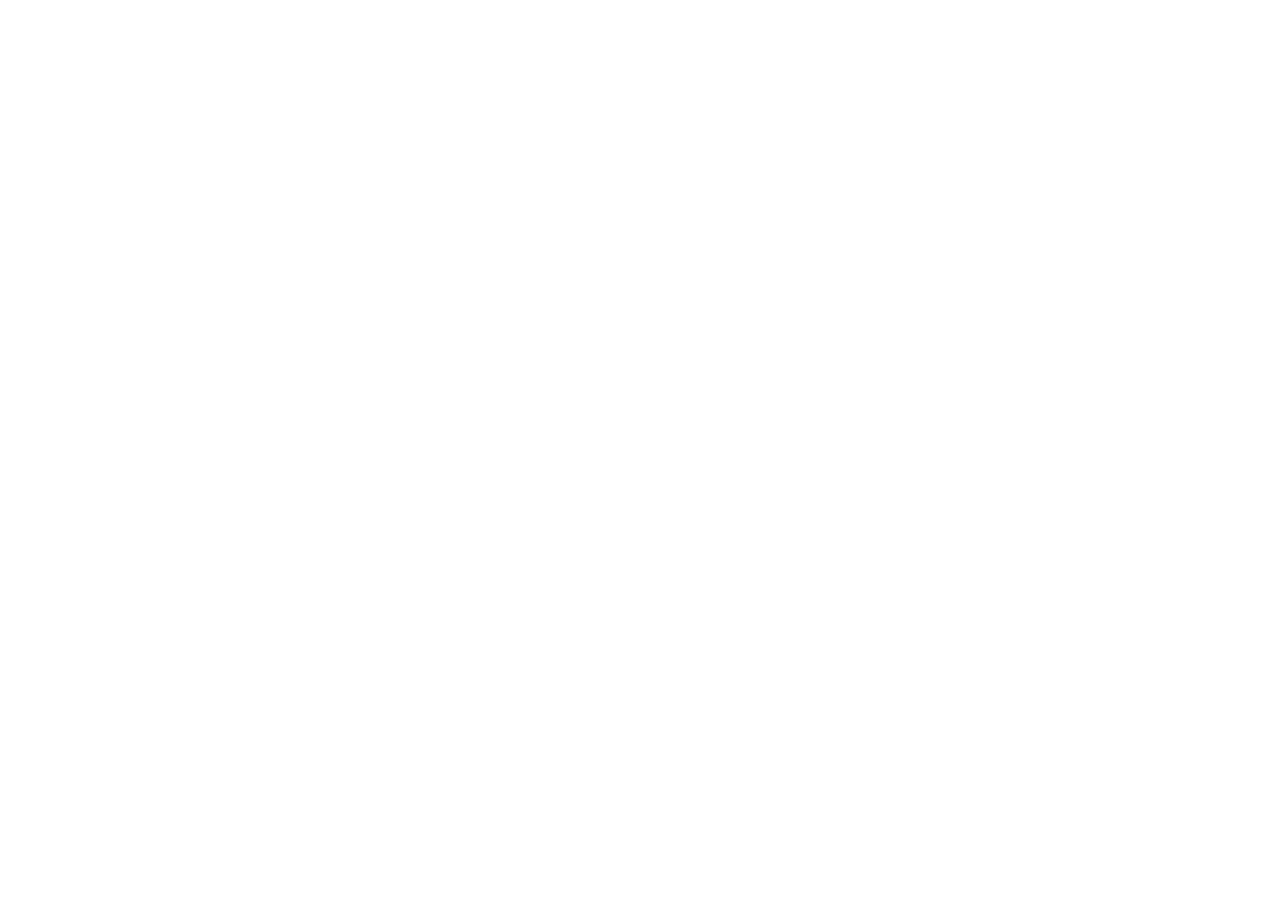
==== connect.html @ 81e5761a "2" ====
<!DOCTYPE html>
    <html lang="zh-cn">
    <head>
        <meta charset="UTF-8">
        <meta name="viewport" content="width=device-width, initial-scale=1.0">
        <meta http-equiv="X-UA-Compatible" content="ie=edge">
        <title>Document</title>
    </head>
    <body>
        <div>
            
        </div>
    </body>
    </html>
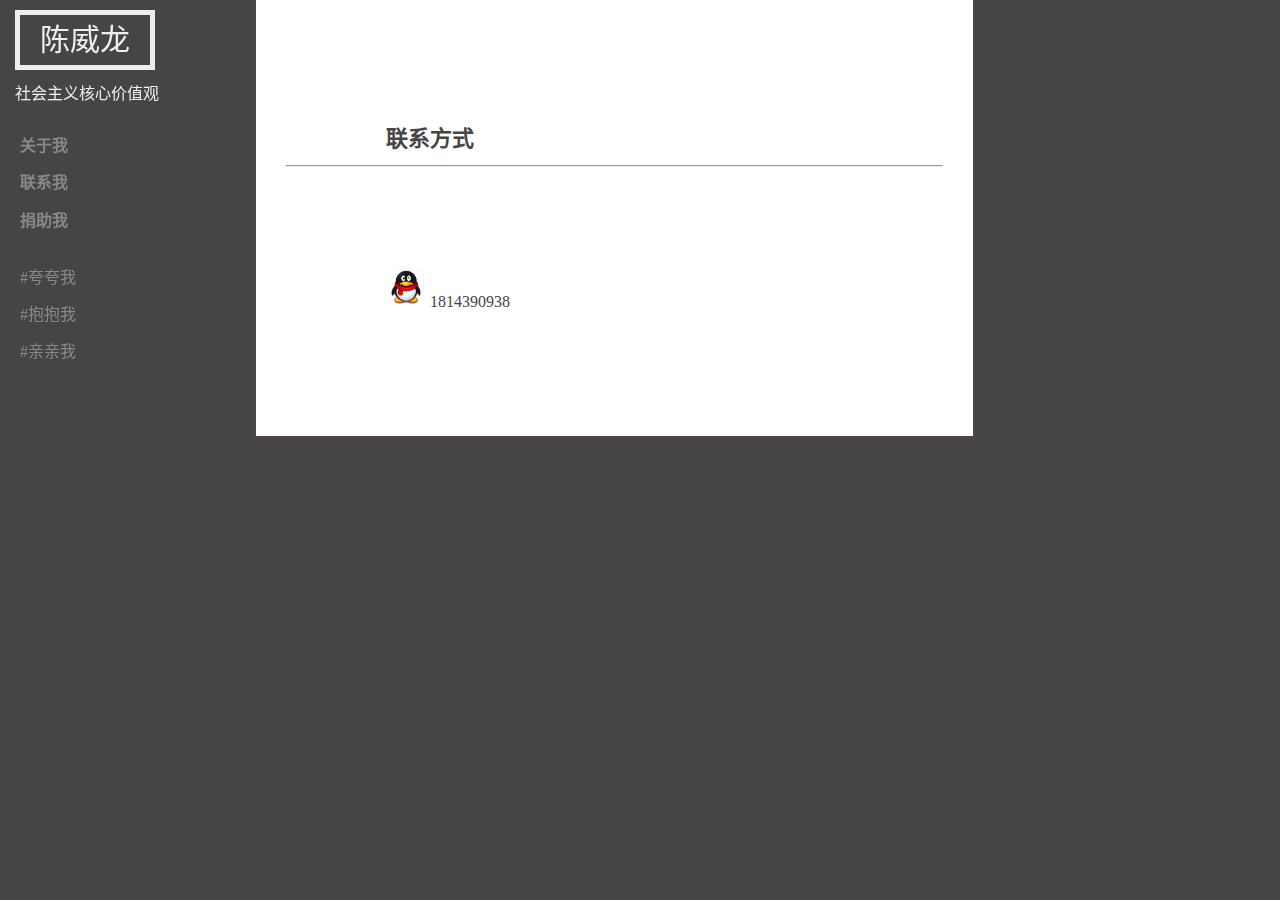
==== commit 34e93374: "3" ====
--- a/connect.html
+++ b/connect.html
@@ -1,14 +1,39 @@
-    <!DOCTYPE html>
-    <html lang="zh-cn">
-    <head>
-        <meta charset="UTF-8">
-        <meta name="viewport" content="width=device-width, initial-scale=1.0">
-        <meta http-equiv="X-UA-Compatible" content="ie=edge">
-        <title>Document</title>
-    </head>
-    <body>
-        <div>
-            
+<!DOCTYPE html>
+<html lang="zh-cn">
+<head>
+    <meta charset="UTF-8">
+    <meta name="viewport" content="width=di, initial-scale=1.0">
+    <meta http-equiv="X-UA-Compatible" content="ie=edge">
+    <link rel="stylesheet" href="css/normalize.css">
+    <link rel="stylesheet" href="css/main.css">
+    <title>联系我</title>
+</head>
+<body>
+    <div class="side-bar">
+        <div class="header"><!--导航-->
+            <a href="index.html" class="logo">陈威龙</a>
+            <div class="intro">社会主义核心价值观</div>
         </div>
-    </body>
-    </html>+        <div class="nav">
+            <a href="#" class="item">关于我</a>
+            <a href="connect.html" class="item">联系我</a>
+            <a href="#" class="item">捐助我</a>
+        </div>
+        <div class="tag-list">
+            <a href="#" class="item">#夸夸我</a>
+            <a href="#" class="item">#抱抱我</a>
+            <a href="#" class="item">#亲亲我</a>
+        </div>
+    </div>
+    <div class="main">
+        <div class="connect">
+            <div class="header">联系方式                    </div>
+            <hr>
+            <div class="qq">
+                <img src="img/qq.png" alt="">    
+                1814390938
+            </div>
+    </div>
+
+</body>
+</html>--- a/css/main.css
+++ b/css/main.css
@@ -0,0 +1,81 @@
+body {
+    background: #454545;
+    line-height: 1.7;
+}
+
+a {
+    text-decoration: none;
+}
+a ,body{
+    color: #eee;
+}
+.side-bar {
+    float: left;
+    width: 20%;
+    position: fixed;
+}
+.side-bar > *{
+    padding: 10px 15px;
+}
+
+.side-bar .nav a,
+.side-bar .tag-list a {
+    display: block;
+    padding: 5px;
+    color:#888;
+    transition: color 200ms;
+}
+
+.side-bar .nav a:hover,
+.side-bar .tag-list a:hover {
+    color:#eee;
+}
+.side-bar .nav a{
+    font-weight: 700;
+}
+
+.main {
+   float: right;
+   width: 80%;
+   color: #454545;
+}
+
+.header .logo {
+    line-height: 1;
+    border: 5px solid #eee;
+    padding: 10px 20px;
+    font-size: 30px;
+    display: inline-block;
+    margin-bottom: 10px;
+}
+.article-list ,.connect{
+    background: rgb(255, 255, 255);
+    margin-right: 30%;
+    padding: 20px 30px;
+    box-shadow: 0 0 3px 5px rgba(104, 77, 77, 0.2);
+}
+.connect  :nth-child(n+3) {
+    margin: 100px;
+}
+.connect img {   
+    width: 40px;
+    height: 40px;
+}
+
+.article-list .item {
+    margin-bottom: 20px;
+}
+.article-list .item .title,
+.connect .header {
+    margin-left: 100px;
+    margin-top: 100px;
+    font-size: 22px;
+    font-weight: 700;
+}
+.article-list .item .status {
+    font-style: 13px;
+    color: #ccc;
+}
+.article-list .item > *{
+    margin: 10px 0;
+}